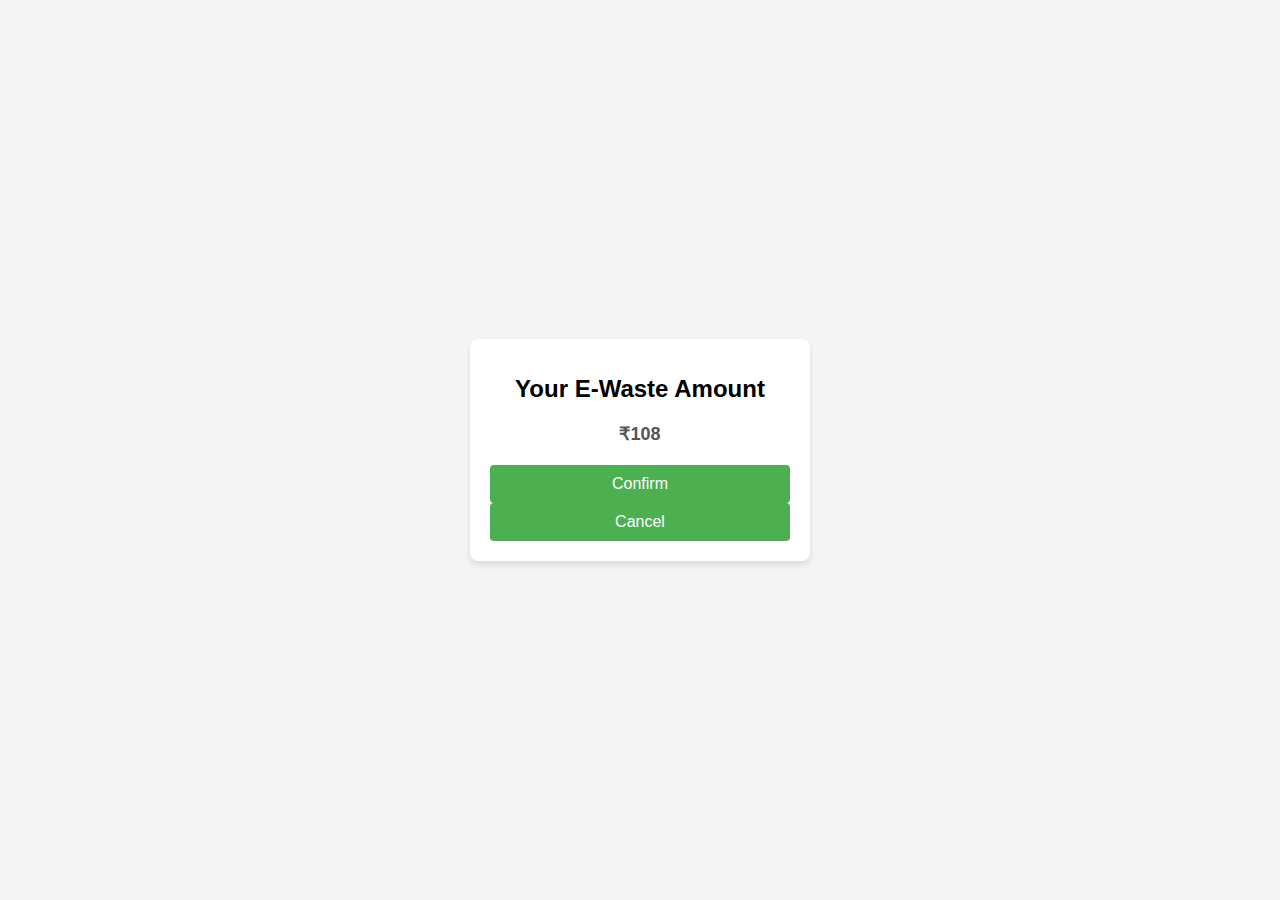
==== amount.html @ d503aba1 "Update amount.html" ====
<!DOCTYPE html>
<html lang="en">
<head>
  <meta charset="UTF-8">
  <meta name="viewport" content="width=device-width, initial-scale=1.0">
  <title>Your E-Waste Amount</title>
  <link rel="stylesheet" href="style.css">
</head>
<body>
  <div class="container">
    <!-- Your E-Waste Amount section -->
    <div id="ewasteAmountSection">
      <h1>Your E-Waste Amount</h1>
      <h3 id="amount">₹ Calculating...</h3>

      <!-- Confirm and Cancel buttons -->
      <button id="confirmBtn">Confirm</button>
      <button id="cancelBtn">Cancel</button>
    </div>

    <!-- Thank You message (hidden by default) -->
    <div id="thankYouMessage" style="display:none;">
      <h2>Thank you for visiting! Come back again!</h2>
      <!-- Go Back button -->
      <button id="goBackButton" onclick="window.location.href='index.html'">Go Back</button>
    </div>
  </div>

  <script>
    // Generate a random number between 100 and 1000
    const randomNum = Math.floor(Math.random() * (1000 - 100 + 1)) + 100;
    
    // Display the generated amount
    document.getElementById('amount').textContent = `₹${randomNum}`;

    // Add event listener for the Confirm button
    document.getElementById('confirmBtn').addEventListener('click', function() {
      // Immediately redirect to the success page without any delay
      window.location.href = 'success.html';
    });

    // Add event listener for the Cancel button
    document.getElementById('cancelBtn').addEventListener('click', function() {
      // Hide the E-Waste Amount section
      document.getElementById('ewasteAmountSection').style.display = 'none';

      // Show the Thank You message and Go Back button
      document.getElementById('thankYouMessage').style.display = 'block';
    });
  </script>
</body>
</html>
---- style.css ----
/* General styles for the page */
body {
  font-family: Arial, sans-serif;
  margin: 0;
  padding: 0;
  display: flex;
  justify-content: center;
  align-items: center;
  height: 100vh;
  background-color: #f4f4f4;
}

/* Container styling */
.container {
  background-color: white;
  padding: 20px;
  border-radius: 8px;
  box-shadow: 0 4px 6px rgba(0, 0, 0, 0.1);
  width: 300px;
  text-align: center;
}

/* Heading styles */
h1 {
  font-size: 24px;
  margin-bottom: 20px;
}

h3 {
  font-size: 18px;
  color: #555;
  margin-bottom: 20px;
}

/* Form input label styles */
label {
  display: block;
  margin-bottom: 8px;
}

/* Form input styles */
input {
  width: 100%;
  padding: 8px;
  margin-bottom: 15px;
  border: 1px solid #ccc;
  border-radius: 4px;
}

/* Button styling */
button {
  width: 100%;
  padding: 10px;
  background-color: #4CAF50;
  color: white;
  border: none;
  border-radius: 4px;
  font-size: 16px;
  cursor: pointer;
}

button:hover {
  background-color: #45a049;
}

/* Thank you message styling */
#thankYouMessage {
  display: none;
  text-align: center;
  font-size: 24px;
  margin-top: 20px;
}

/* Go back button styling */
#goBackButton {
  display: none; /* Initially hidden */
}
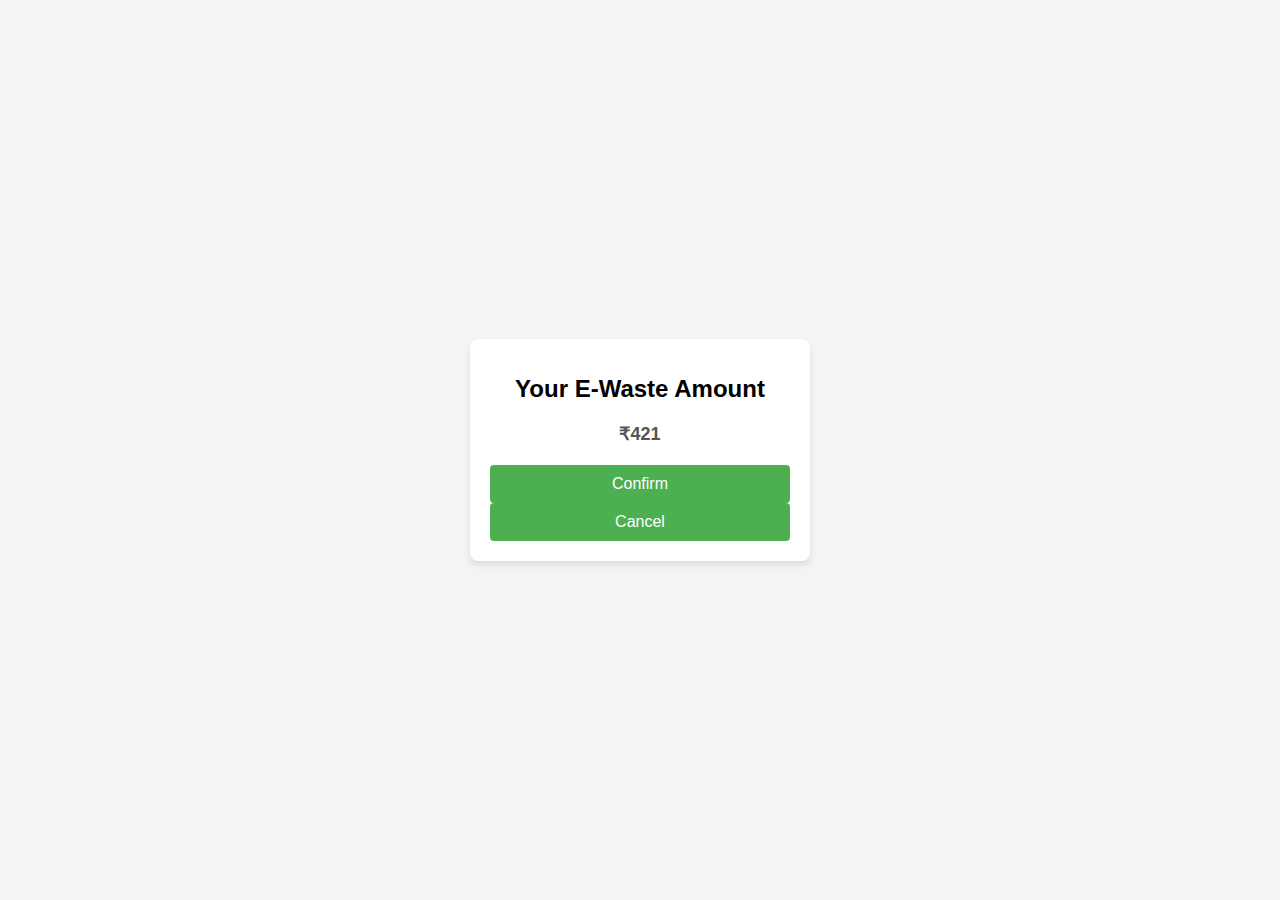
==== commit f793e6cc: "Update amount.html" ====
--- a/amount.html
+++ b/amount.html
@@ -8,7 +8,7 @@
 </head>
 <body>
   <div class="container">
-    <!-- Your E-Waste Amount section -->
+    <!-- E-Waste Amount section, initially visible -->
     <div id="ewasteAmountSection">
       <h1>Your E-Waste Amount</h1>
       <h3 id="amount">₹ Calculating...</h3>
@@ -18,10 +18,9 @@
       <button id="cancelBtn">Cancel</button>
     </div>
 
-    <!-- Thank You message (hidden by default) -->
+    <!-- Thank You message, initially hidden -->
     <div id="thankYouMessage" style="display:none;">
       <h2>Thank you for visiting! Come back again!</h2>
-      <!-- Go Back button -->
       <button id="goBackButton" onclick="window.location.href='index.html'">Go Back</button>
     </div>
   </div>
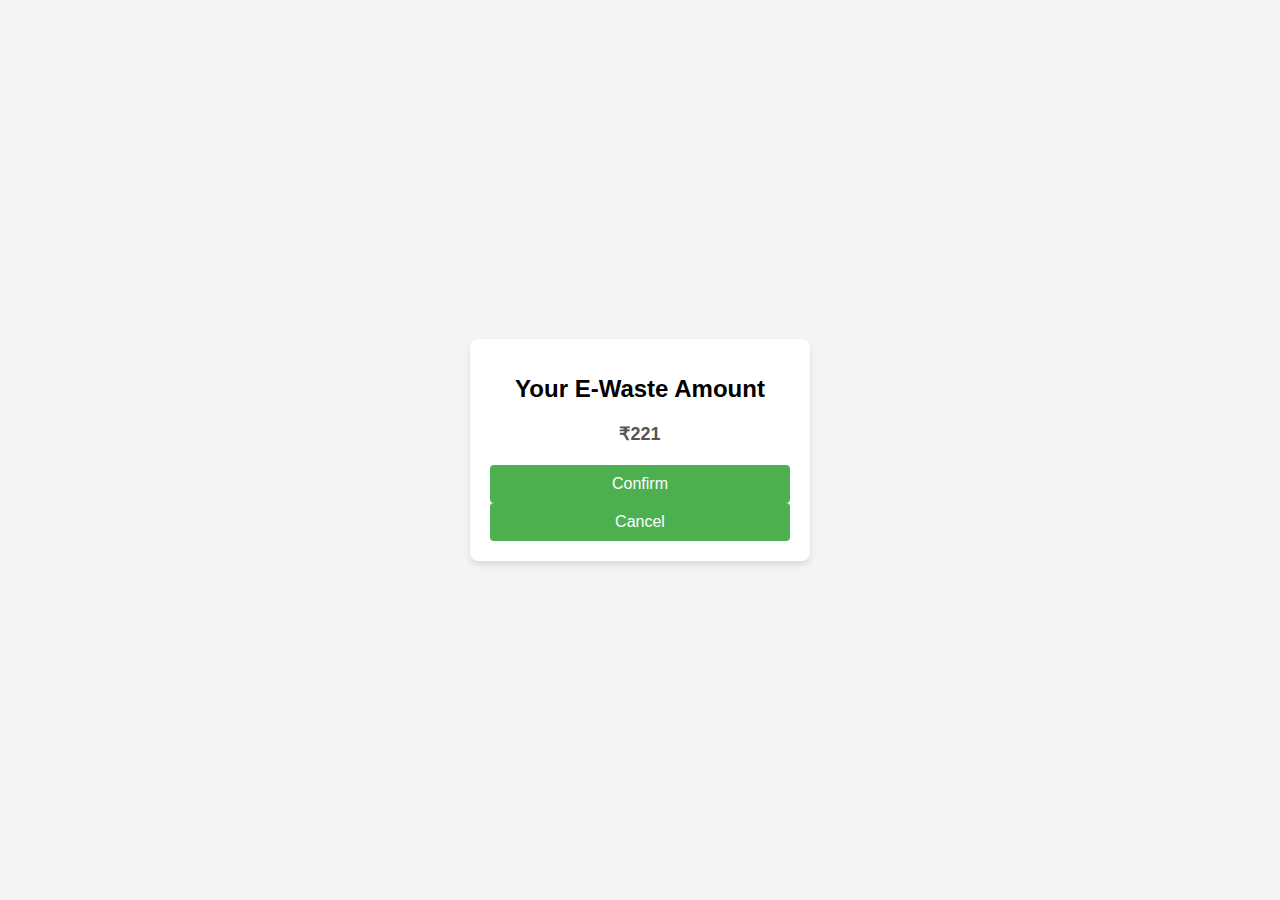
==== commit 41fc08f5: "Update amount.html" ====
--- a/amount.html
+++ b/amount.html
@@ -8,43 +8,43 @@
 </head>
 <body>
   <div class="container">
-    <!-- E-Waste Amount section, initially visible -->
-    <div id="ewasteAmountSection">
-      <h1>Your E-Waste Amount</h1>
-      <h3 id="amount">₹ Calculating...</h3>
+    <h1>Your E-Waste Amount</h1>
+    <h3 id="amount">₹ Calculating...</h3>
 
-      <!-- Confirm and Cancel buttons -->
-      <button id="confirmBtn">Confirm</button>
-      <button id="cancelBtn">Cancel</button>
+    <!-- Confirm and Cancel buttons -->
+    <button id="confirmBtn">Confirm</button>
+    <button id="cancelBtn">Cancel</button>
+
+    <!-- Thank You message -->
+    <div id="thankYouMessage" style="display: none;">
+      <h2>Thank you for visiting! Come back again!</h2>
     </div>
 
-    <!-- Thank You message, initially hidden -->
-    <div id="thankYouMessage" style="display:none;">
-      <h2>Thank you for visiting! Come back again!</h2>
-      <button id="goBackButton" onclick="window.location.href='index.html'">Go Back</button>
-    </div>
+    <!-- Go Back button (initially hidden) -->
+    <button id="goBackButton" onclick="window.location.href='index.html'" style="display: none;">Go Back</button>
   </div>
 
   <script>
-    // Generate a random number between 100 and 1000
+    // Generate a random number between 100 and 1000 for the e-waste amount
     const randomNum = Math.floor(Math.random() * (1000 - 100 + 1)) + 100;
-    
-    // Display the generated amount
     document.getElementById('amount').textContent = `₹${randomNum}`;
+
+    // Add event listener for the Cancel button
+    document.getElementById('cancelBtn').addEventListener('click', function() {
+      // Hide the amount and buttons
+      document.getElementById('amount').style.display = 'none';
+      document.getElementById('confirmBtn').style.display = 'none';
+      document.getElementById('cancelBtn').style.display = 'none';
+
+      // Show the Thank You message and Go Back button
+      document.getElementById('thankYouMessage').style.display = 'block';
+      document.getElementById('goBackButton').style.display = 'block';
+    });
 
     // Add event listener for the Confirm button
     document.getElementById('confirmBtn').addEventListener('click', function() {
-      // Immediately redirect to the success page without any delay
+      // Redirect to the success page
       window.location.href = 'success.html';
-    });
-
-    // Add event listener for the Cancel button
-    document.getElementById('cancelBtn').addEventListener('click', function() {
-      // Hide the E-Waste Amount section
-      document.getElementById('ewasteAmountSection').style.display = 'none';
-
-      // Show the Thank You message and Go Back button
-      document.getElementById('thankYouMessage').style.display = 'block';
     });
   </script>
 </body>
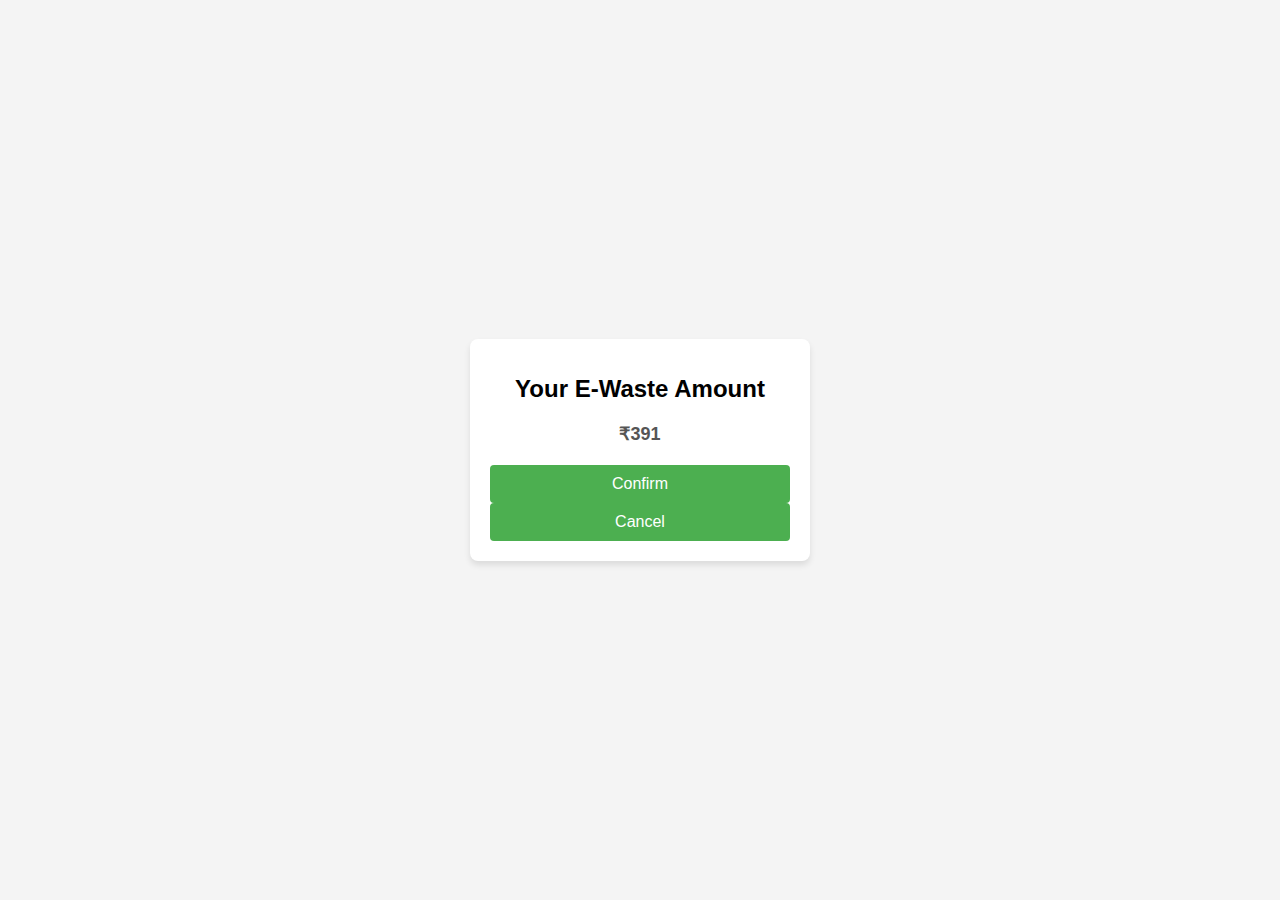
==== commit b09de050: "Update amount.html" ====
--- a/amount.html
+++ b/amount.html
@@ -8,7 +8,7 @@
 </head>
 <body>
   <div class="container">
-    <h1>Your E-Waste Amount</h1>
+    <h1 id="ewasteTitle">Your E-Waste Amount</h1>
     <h3 id="amount">₹ Calculating...</h3>
 
     <!-- Confirm and Cancel buttons -->
@@ -31,7 +31,8 @@
 
     // Add event listener for the Cancel button
     document.getElementById('cancelBtn').addEventListener('click', function() {
-      // Hide the amount and buttons
+      // Hide the "Your E-Waste Amount" and amount text
+      document.getElementById('ewasteTitle').style.display = 'none';
       document.getElementById('amount').style.display = 'none';
       document.getElementById('confirmBtn').style.display = 'none';
       document.getElementById('cancelBtn').style.display = 'none';
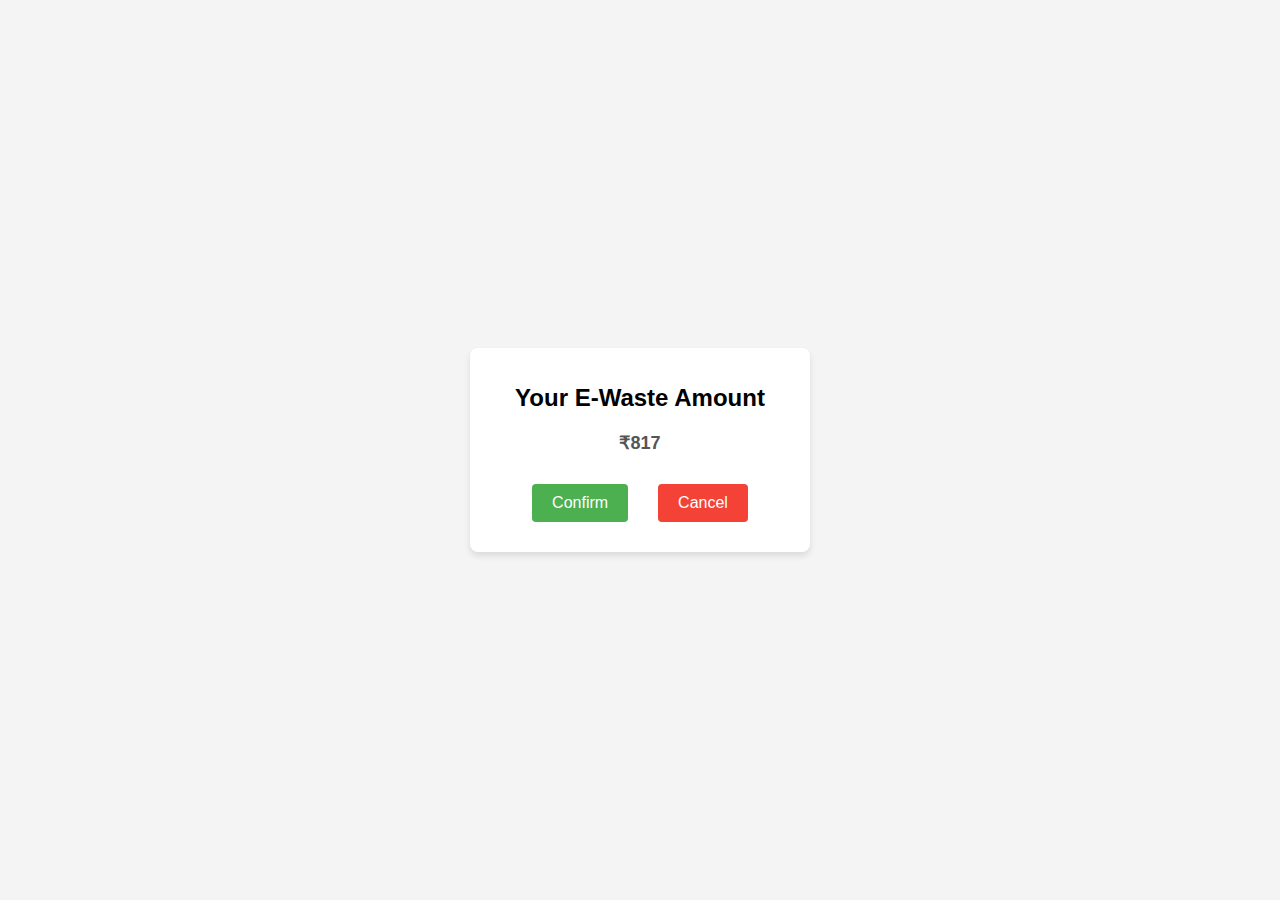
==== commit 84d99f2f: "Update amount.html" ====
--- a/amount.html
+++ b/amount.html
@@ -11,9 +11,11 @@
     <h1 id="ewasteTitle">Your E-Waste Amount</h1>
     <h3 id="amount">₹ Calculating...</h3>
 
-    <!-- Confirm and Cancel buttons -->
-    <button id="confirmBtn">Confirm</button>
-    <button id="cancelBtn">Cancel</button>
+    <!-- Button container for Confirm and Cancel buttons -->
+    <div class="button-container">
+      <button id="confirmBtn">Confirm</button>
+      <button id="cancelBtn">Cancel</button>
+    </div>
 
     <!-- Thank You message -->
     <div id="thankYouMessage" style="display: none;">
--- a/style.css
+++ b/style.css
@@ -1,4 +1,4 @@
-/* General styles for the page */
+/* General styling for the body */
 body {
   font-family: Arial, sans-serif;
   margin: 0;
@@ -10,7 +10,7 @@
   background-color: #f4f4f4;
 }
 
-/* Container styling */
+/* Container for the content */
 .container {
   background-color: white;
   padding: 20px;
@@ -20,7 +20,7 @@
   text-align: center;
 }
 
-/* Heading styles */
+/* General styling for headings */
 h1 {
   font-size: 24px;
   margin-bottom: 20px;
@@ -32,38 +32,42 @@
   margin-bottom: 20px;
 }
 
-/* Form input label styles */
-label {
-  display: block;
-  margin-bottom: 8px;
+/* Styling for buttons */
+button {
+  padding: 10px 20px;
+  margin: 10px;
+  font-size: 16px;
+  cursor: pointer;
 }
 
-/* Form input styles */
-input {
-  width: 100%;
-  padding: 8px;
-  margin-bottom: 15px;
-  border: 1px solid #ccc;
-  border-radius: 4px;
+/* Flexbox styling to make buttons align side by side */
+.button-container {
+  display: flex;
+  justify-content: center;
+  gap: 10px; /* Adds space between the buttons */
 }
 
-/* Button styling */
-button {
-  width: 100%;
-  padding: 10px;
+/* Styling for the Cancel and Confirm buttons */
+button#confirmBtn {
   background-color: #4CAF50;
   color: white;
   border: none;
   border-radius: 4px;
-  font-size: 16px;
-  cursor: pointer;
 }
 
-button:hover {
-  background-color: #45a049;
+button#cancelBtn {
+  background-color: #f44336;
+  color: white;
+  border: none;
+  border-radius: 4px;
 }
 
-/* Thank you message styling */
+/* Styling when the user hovers over the buttons */
+button:hover {
+  opacity: 0.8;
+}
+
+/* Styling for the Thank You message */
 #thankYouMessage {
   display: none;
   text-align: center;
@@ -71,7 +75,7 @@
   margin-top: 20px;
 }
 
-/* Go back button styling */
+/* Go Back button (initially hidden) */
 #goBackButton {
-  display: none; /* Initially hidden */
+  display: none;
 }
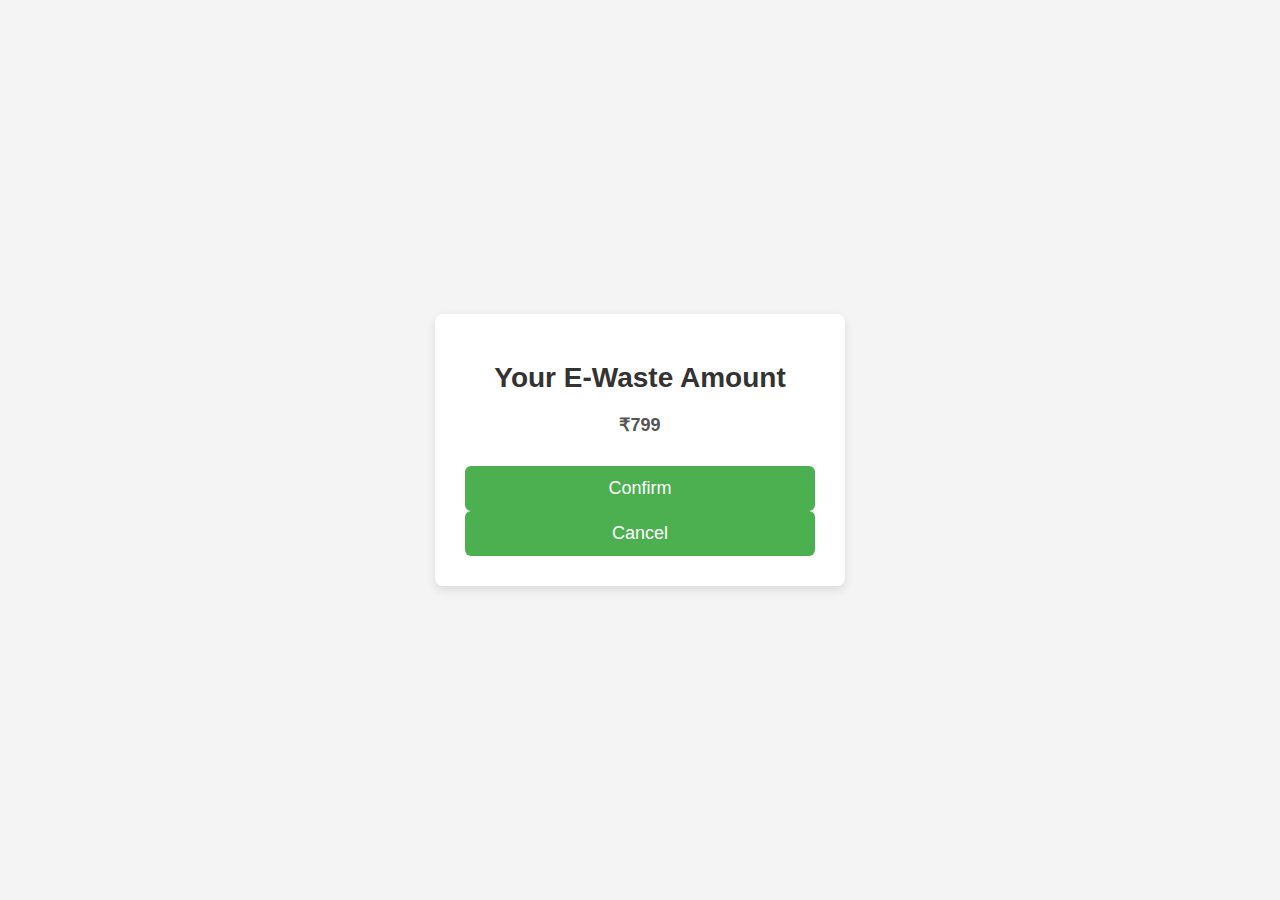
==== commit 318174f9: "Update amount.html" ====
--- a/amount.html
+++ b/amount.html
@@ -9,46 +9,57 @@
 <body>
   <div class="container">
     <h1 id="ewasteTitle">Your E-Waste Amount</h1>
-    <h3 id="amount">₹ Calculating...</h3>
+    <h3 id="amount" aria-live="polite">₹ Calculating...</h3>
 
-    <!-- Button container for Confirm and Cancel buttons -->
+    <!-- Button container -->
     <div class="button-container">
       <button id="confirmBtn">Confirm</button>
       <button id="cancelBtn">Cancel</button>
     </div>
 
     <!-- Thank You message -->
-    <div id="thankYouMessage" style="display: none;">
+    <div id="thankYouMessage" class="hidden">
       <h2>Thank you for visiting! Come back again!</h2>
     </div>
 
-    <!-- Go Back button (initially hidden) -->
-    <button id="goBackButton" onclick="window.location.href='index.html'" style="display: none;">Go Back</button>
+    <!-- Go Back button -->
+    <button id="goBackButton" onclick="window.location.href='index.html'" class="hidden">Go Back</button>
   </div>
 
   <script>
-    // Generate a random number between 100 and 1000 for the e-waste amount
-    const randomNum = Math.floor(Math.random() * (1000 - 100 + 1)) + 100;
-    document.getElementById('amount').textContent = `₹${randomNum}`;
+    document.addEventListener("DOMContentLoaded", function () {
+      const amountElement = document.getElementById('amount');
+      const confirmBtn = document.getElementById('confirmBtn');
+      const cancelBtn = document.getElementById('cancelBtn');
+      const ewasteTitle = document.getElementById('ewasteTitle');
+      const thankYouMessage = document.getElementById('thankYouMessage');
+      const goBackButton = document.getElementById('goBackButton');
 
-    // Add event listener for the Cancel button
-    document.getElementById('cancelBtn').addEventListener('click', function() {
-      // Hide the "Your E-Waste Amount" and amount text
-      document.getElementById('ewasteTitle').style.display = 'none';
-      document.getElementById('amount').style.display = 'none';
-      document.getElementById('confirmBtn').style.display = 'none';
-      document.getElementById('cancelBtn').style.display = 'none';
+      // Generate a formatted random amount
+      const randomNum = Math.floor(Math.random() * (1000 - 100 + 1)) + 100;
+      amountElement.textContent = `₹${randomNum.toLocaleString()}`;
 
-      // Show the Thank You message and Go Back button
-      document.getElementById('thankYouMessage').style.display = 'block';
-      document.getElementById('goBackButton').style.display = 'block';
-    });
+      // Cancel button action
+      cancelBtn.addEventListener('click', function () {
+        ewasteTitle.style.display = 'none';
+        amountElement.style.display = 'none';
+        confirmBtn.style.display = 'none';
+        cancelBtn.style.display = 'none';
 
-    // Add event listener for the Confirm button
-    document.getElementById('confirmBtn').addEventListener('click', function() {
-      // Redirect to the success page
-      window.location.href = 'success.html';
+        thankYouMessage.classList.remove('hidden');
+        goBackButton.classList.remove('hidden');
+      });
+
+      // Confirm button action
+      confirmBtn.addEventListener('click', function () {
+        window.location.href = 'success.html';
+      });
     });
   </script>
+
+  <style>
+    .hidden { display: none; }
+    .button-container button:hover { background-color: #ddd; }
+  </style>
 </body>
 </html>
--- a/style.css
+++ b/style.css
@@ -1,81 +1,69 @@
-/* General styling for the body */
 body {
-  font-family: Arial, sans-serif;
+  font-family: 'Arial', sans-serif;
+  background-color: #f4f4f4;
   margin: 0;
   padding: 0;
   display: flex;
   justify-content: center;
   align-items: center;
   height: 100vh;
-  background-color: #f4f4f4;
 }
 
-/* Container for the content */
 .container {
   background-color: white;
-  padding: 20px;
+  padding: 30px;
   border-radius: 8px;
-  box-shadow: 0 4px 6px rgba(0, 0, 0, 0.1);
-  width: 300px;
+  box-shadow: 0 4px 10px rgba(0, 0, 0, 0.1);
+  width: 350px;
   text-align: center;
 }
 
-/* General styling for headings */
 h1 {
-  font-size: 24px;
+  font-size: 28px;
+  color: #333;
   margin-bottom: 20px;
 }
 
 h3 {
   font-size: 18px;
   color: #555;
-  margin-bottom: 20px;
+  margin-bottom: 30px;
 }
 
-/* Styling for buttons */
-button {
-  padding: 10px 20px;
-  margin: 10px;
-  font-size: 16px;
-  cursor: pointer;
+.input-group {
+  margin-bottom: 20px;
+  text-align: left;
+  width: 100%;
 }
 
-/* Flexbox styling to make buttons align side by side */
-.button-container {
-  display: flex;
-  justify-content: center;
-  gap: 10px; /* Adds space between the buttons */
+.input-group label {
+  font-size: 14px;
+  color: #555;
+  margin-bottom: 8px;
+  display: block;
 }
 
-/* Styling for the Cancel and Confirm buttons */
-button#confirmBtn {
+.input-group input {
+  width: 100%;
+  padding: 12px;
+  font-size: 16px;
+  border: 1px solid #ccc;
+  border-radius: 6px;
+  box-sizing: border-box;
+}
+
+button {
+  padding: 12px 0;
+  width: 100%;
   background-color: #4CAF50;
   color: white;
   border: none;
-  border-radius: 4px;
+  border-radius: 6px;
+  font-size: 18px;
+  cursor: pointer;
+  transition: background-color 0.3s;
 }
 
-button#cancelBtn {
-  background-color: #f44336;
-  color: white;
-  border: none;
-  border-radius: 4px;
+button:hover {
+  background-color: #45a049;
 }
-
-/* Styling when the user hovers over the buttons */
-button:hover {
-  opacity: 0.8;
-}
-
-/* Styling for the Thank You message */
-#thankYouMessage {
-  display: none;
-  text-align: center;
-  font-size: 24px;
-  margin-top: 20px;
-}
-
-/* Go Back button (initially hidden) */
-#goBackButton {
-  display: none;
-}
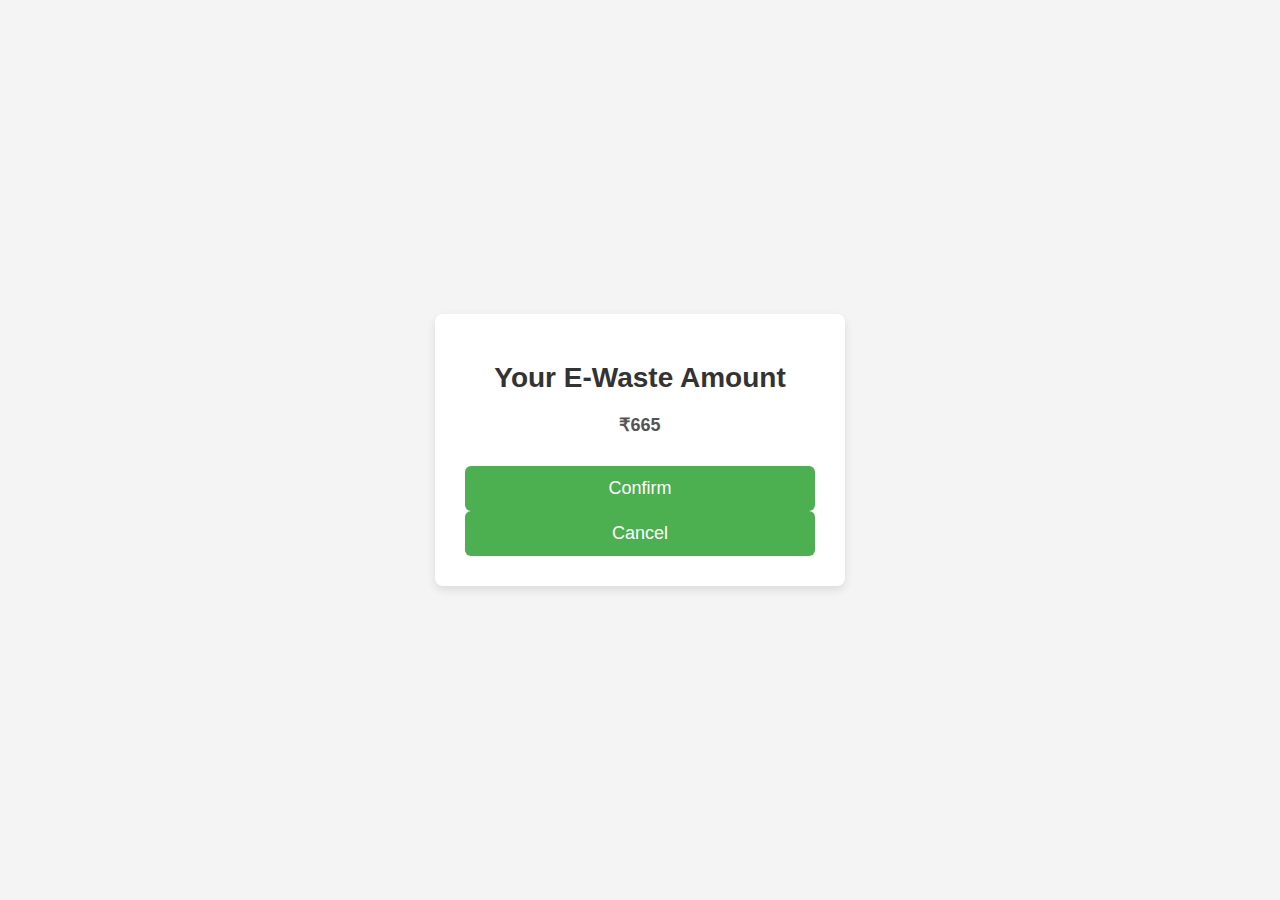
==== commit a1a75b56: "Update amount.html" ====
--- a/amount.html
+++ b/amount.html
@@ -9,57 +9,37 @@
 <body>
   <div class="container">
     <h1 id="ewasteTitle">Your E-Waste Amount</h1>
-    <h3 id="amount" aria-live="polite">₹ Calculating...</h3>
+    <h3 id="amount">₹ Calculating...</h3>
 
-    <!-- Button container -->
     <div class="button-container">
       <button id="confirmBtn">Confirm</button>
       <button id="cancelBtn">Cancel</button>
     </div>
 
-    <!-- Thank You message -->
-    <div id="thankYouMessage" class="hidden">
+    <div id="thankYouMessage" style="display: none;">
       <h2>Thank you for visiting! Come back again!</h2>
     </div>
 
-    <!-- Go Back button -->
-    <button id="goBackButton" onclick="window.location.href='index.html'" class="hidden">Go Back</button>
+    <button id="goBackButton" onclick="window.location.href='index.html'" style="display: none;">Go Back</button>
   </div>
 
   <script>
-    document.addEventListener("DOMContentLoaded", function () {
-      const amountElement = document.getElementById('amount');
-      const confirmBtn = document.getElementById('confirmBtn');
-      const cancelBtn = document.getElementById('cancelBtn');
-      const ewasteTitle = document.getElementById('ewasteTitle');
-      const thankYouMessage = document.getElementById('thankYouMessage');
-      const goBackButton = document.getElementById('goBackButton');
+    const randomNum = Math.floor(Math.random() * (1000 - 100 + 1)) + 100;
+    document.getElementById('amount').textContent = `₹${randomNum}`;
 
-      // Generate a formatted random amount
-      const randomNum = Math.floor(Math.random() * (1000 - 100 + 1)) + 100;
-      amountElement.textContent = `₹${randomNum.toLocaleString()}`;
+    document.getElementById('cancelBtn').addEventListener('click', function() {
+      document.getElementById('ewasteTitle').style.display = 'none';
+      document.getElementById('amount').style.display = 'none';
+      document.getElementById('confirmBtn').style.display = 'none';
+      document.getElementById('cancelBtn').style.display = 'none';
 
-      // Cancel button action
-      cancelBtn.addEventListener('click', function () {
-        ewasteTitle.style.display = 'none';
-        amountElement.style.display = 'none';
-        confirmBtn.style.display = 'none';
-        cancelBtn.style.display = 'none';
+      document.getElementById('thankYouMessage').style.display = 'block';
+      document.getElementById('goBackButton').style.display = 'block';
+    });
 
-        thankYouMessage.classList.remove('hidden');
-        goBackButton.classList.remove('hidden');
-      });
-
-      // Confirm button action
-      confirmBtn.addEventListener('click', function () {
-        window.location.href = 'success.html';
-      });
+    document.getElementById('confirmBtn').addEventListener('click', function() {
+      window.location.href = 'success.html';
     });
   </script>
-
-  <style>
-    .hidden { display: none; }
-    .button-container button:hover { background-color: #ddd; }
-  </style>
 </body>
 </html>
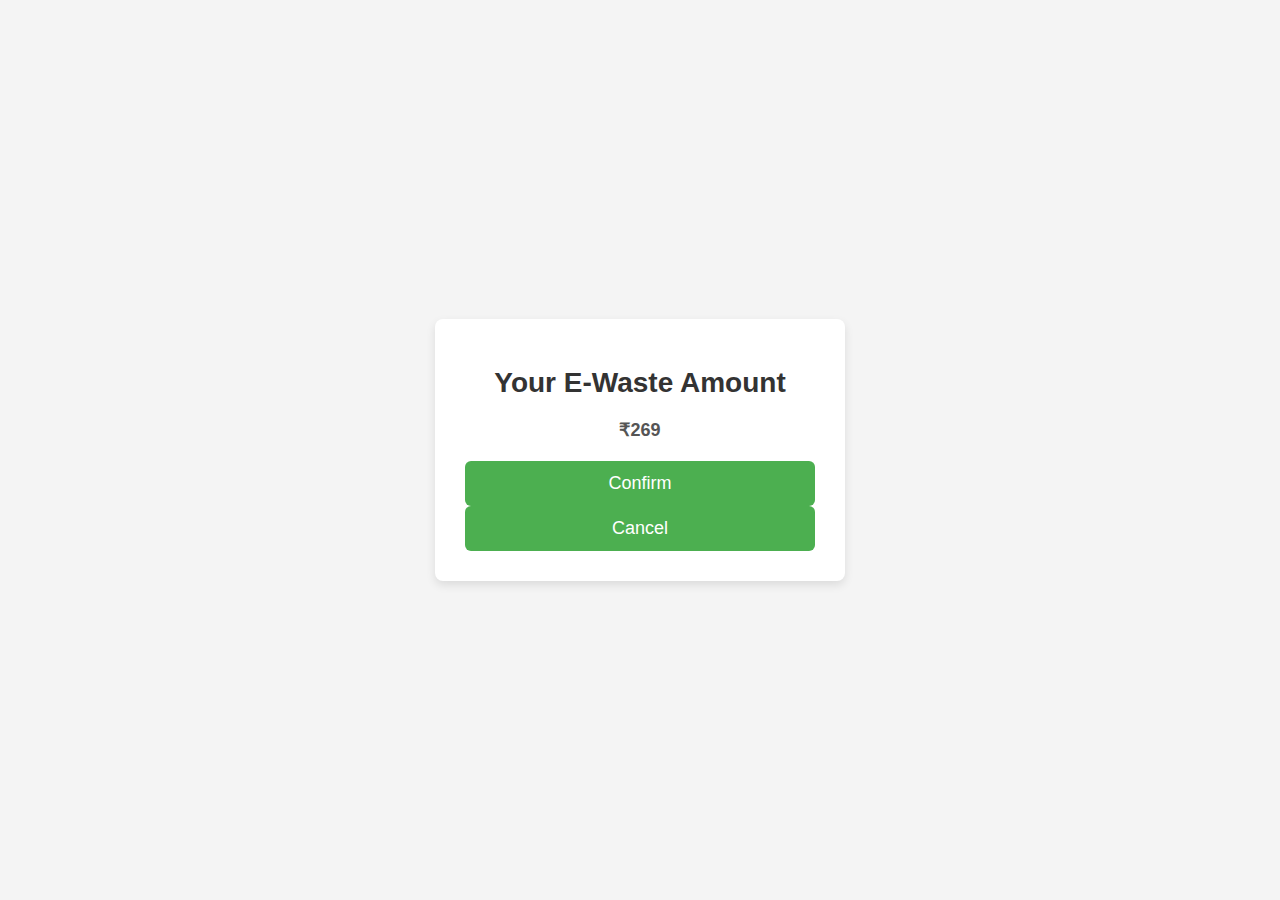
==== commit a58b04e5: "Update amount.html" ====
--- a/amount.html
+++ b/amount.html
@@ -24,8 +24,7 @@
   </div>
 
   <script>
-    const randomNum = Math.floor(Math.random() * (1000 - 100 + 1)) + 100;
-    document.getElementById('amount').textContent = `₹${randomNum}`;
+    document.getElementById('amount').textContent = `₹${Math.floor(Math.random() * 901) + 100}`;
 
     document.getElementById('cancelBtn').addEventListener('click', function() {
       document.getElementById('ewasteTitle').style.display = 'none';
--- a/style.css
+++ b/style.css
@@ -27,13 +27,12 @@
 h3 {
   font-size: 18px;
   color: #555;
-  margin-bottom: 30px;
+  margin-bottom: 20px;
 }
 
 .input-group {
   margin-bottom: 20px;
   text-align: left;
-  width: 100%;
 }
 
 .input-group label {
@@ -67,3 +66,9 @@
 button:hover {
   background-color: #45a049;
 }
+
+.error-message {
+  color: red;
+  font-size: 14px;
+  margin-top: 4px;
+}
